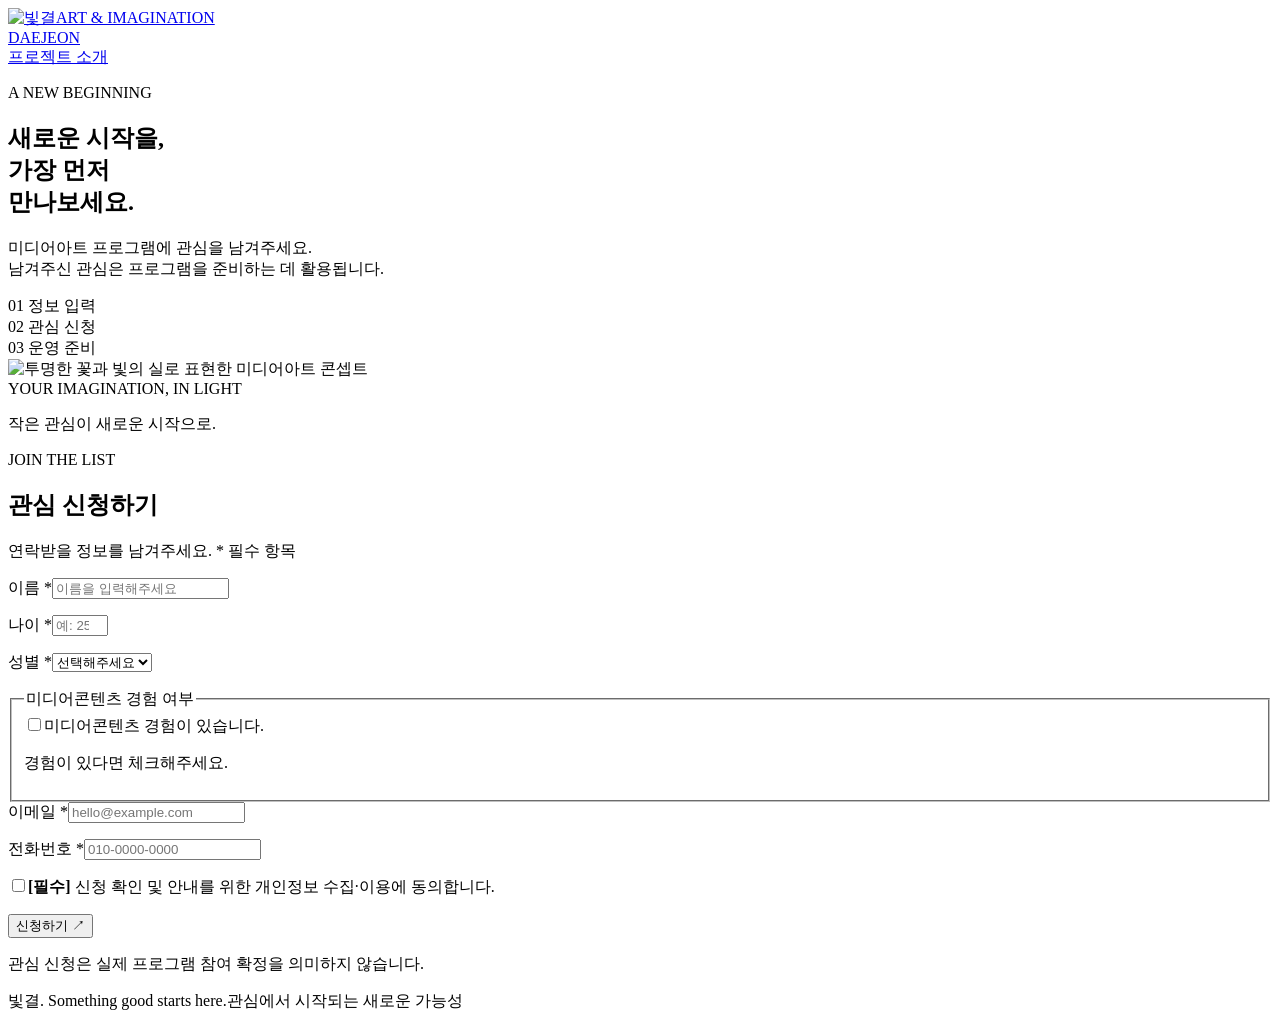
==== apply/index.html @ 67acea3b "Publish landing page and application form only" ====
<!doctype html>
<html lang="ko">
<head>
  <meta charset="utf-8"><meta name="viewport" content="width=device-width, initial-scale=1">
  <title>신청하기 · 빛결</title>
  <link rel="stylesheet" href="/Local_StartUP/assets/styles.css"><link rel="stylesheet" href="/Local_StartUP/assets/form-theme.css"><script type="module" src="/Local_StartUP/assets/apply.js"></script>
<link rel="stylesheet" href="/Local_StartUP/assets/aurora-theme.css"><script type="module" src="/Local_StartUP/assets/chatbot.js"></script></head>
<body>
  <header class="header"><a class="brand" href="/Local_StartUP/" aria-label="빛결 홈"><img class="brand-image" src="/Local_StartUP/assets/bitgyeol-wordmark.png" alt="빛결" width="88" height="45"><span class="brand-caption">ART &amp; IMAGINATION<br>DAEJEON</span></a><nav aria-label="주 메뉴"><a href="/Local_StartUP/">프로젝트 소개</a></nav></header>
  <main class="apply-layout">
    <section class="intro">
      <p class="eyebrow"><span class="line"></span> A NEW BEGINNING</p>
      <h1>새로운 시작을,<br>가장 먼저<br> <span>만나보세요.</span></h1>
      <p class="intro-copy">미디어아트 프로그램에 관심을 남겨주세요.<br>남겨주신 관심은 프로그램을 준비하는 데 활용됩니다.</p>
      <div class="steps" aria-label="신청 과정"><div><span>01</span> 정보 입력</div><div><span>02</span> 관심 신청</div><div><span>03</span> 운영 준비</div></div>
      <div class="apply-art"><img src="/Local_StartUP/assets/hero-art.png" alt="투명한 꽃과 빛의 실로 표현한 미디어아트 콘셉트" width="1024" height="1536"><div><span class="eyebrow">YOUR IMAGINATION, IN LIGHT</span><p>작은 관심이 새로운 시작으로.</p></div></div>
    </section>
    <section class="form-card" aria-labelledby="form-title">
      <div id="form-section">
        <p class="eyebrow">JOIN THE LIST</p><h2 id="form-title">관심 신청하기</h2><p class="muted">연락받을 정보를 남겨주세요. <span class="required-note">* 필수 항목</span></p>
        <form id="application-form">
          <div class="field"><label for="name">이름 <span>*</span></label><input id="name" name="name" autocomplete="name" placeholder="이름을 입력해주세요" required maxlength="80" aria-describedby="name-error"><p class="field-error" id="name-error"></p></div>
          <div class="profile-grid">
            <div class="field"><label for="age">나이 <span>*</span></label><input id="age" name="age" type="number" inputmode="numeric" min="1" max="120" step="1" placeholder="예: 25" required aria-describedby="age-error"><p class="field-error" id="age-error"></p></div>
            <div class="field"><label for="gender">성별 <span>*</span></label><select id="gender" name="gender" required aria-describedby="gender-error"><option value="" disabled selected>선택해주세요</option><option value="male">남성</option><option value="female">여성</option></select><p class="field-error" id="gender-error"></p></div>
          </div>
          <fieldset class="experience-group"><legend>미디어콘텐츠 경험 여부</legend><label for="mediaExperience"><input id="mediaExperience" name="mediaExperience" type="checkbox" aria-describedby="experience-hint mediaExperience-error"><span>미디어콘텐츠 경험이 있습니다.</span></label><p id="experience-hint">경험이 있다면 체크해주세요.</p><p class="field-error" id="mediaExperience-error"></p></fieldset>
          <div class="field"><label for="email">이메일 <span>*</span></label><input id="email" name="email" type="email" autocomplete="email" placeholder="hello@example.com" required maxlength="254" aria-describedby="email-error"><p class="field-error" id="email-error"></p></div>
          <div class="field"><label for="phone">전화번호 <span>*</span></label><input id="phone" name="phone" type="tel" autocomplete="tel" placeholder="010-0000-0000" required maxlength="40" aria-describedby="phone-error"><p class="field-error" id="phone-error"></p></div>
          <div class="consent"><label><input id="consent" name="consent" type="checkbox" required aria-describedby="consent-error"><span><strong>[필수]</strong> 신청 확인 및 안내를 위한 개인정보 수집·이용에 동의합니다.</span></label><p class="field-error" id="consent-error"></p></div>
          <p id="form-feedback" class="feedback" role="alert"></p>
          <button id="submit-button" class="button primary" type="submit">신청하기 <span aria-hidden="true">↗</span></button>
          <p class="form-footnote">관심 신청은 실제 프로그램 참여 확정을 의미하지 않습니다.</p>
        </form>
      </div>
      <div id="success-section" class="success" hidden tabindex="-1">
        <span class="success-mark" aria-hidden="true">✓</span><p class="eyebrow">YOU’RE ON THE LIST</p><h2>신청이 완료되었어요.</h2><p>관심을 남겨주셔서 감사합니다.<br>보내주신 관심을 바탕으로 프로그램을 준비하겠습니다.</p><div class="receipt"><span>신청 번호</span><code id="receipt-id"></code></div><button id="another-application" class="button secondary" type="button">새 신청 작성하기</button>
      </div>
      <noscript>신청하려면 브라우저에서 JavaScript를 켜주세요.</noscript>
    </section>
  </main>
  <footer class="footer"><span>빛결. Something good starts here.</span><span>관심에서 시작되는 새로운 가능성</span></footer>
</body></html>
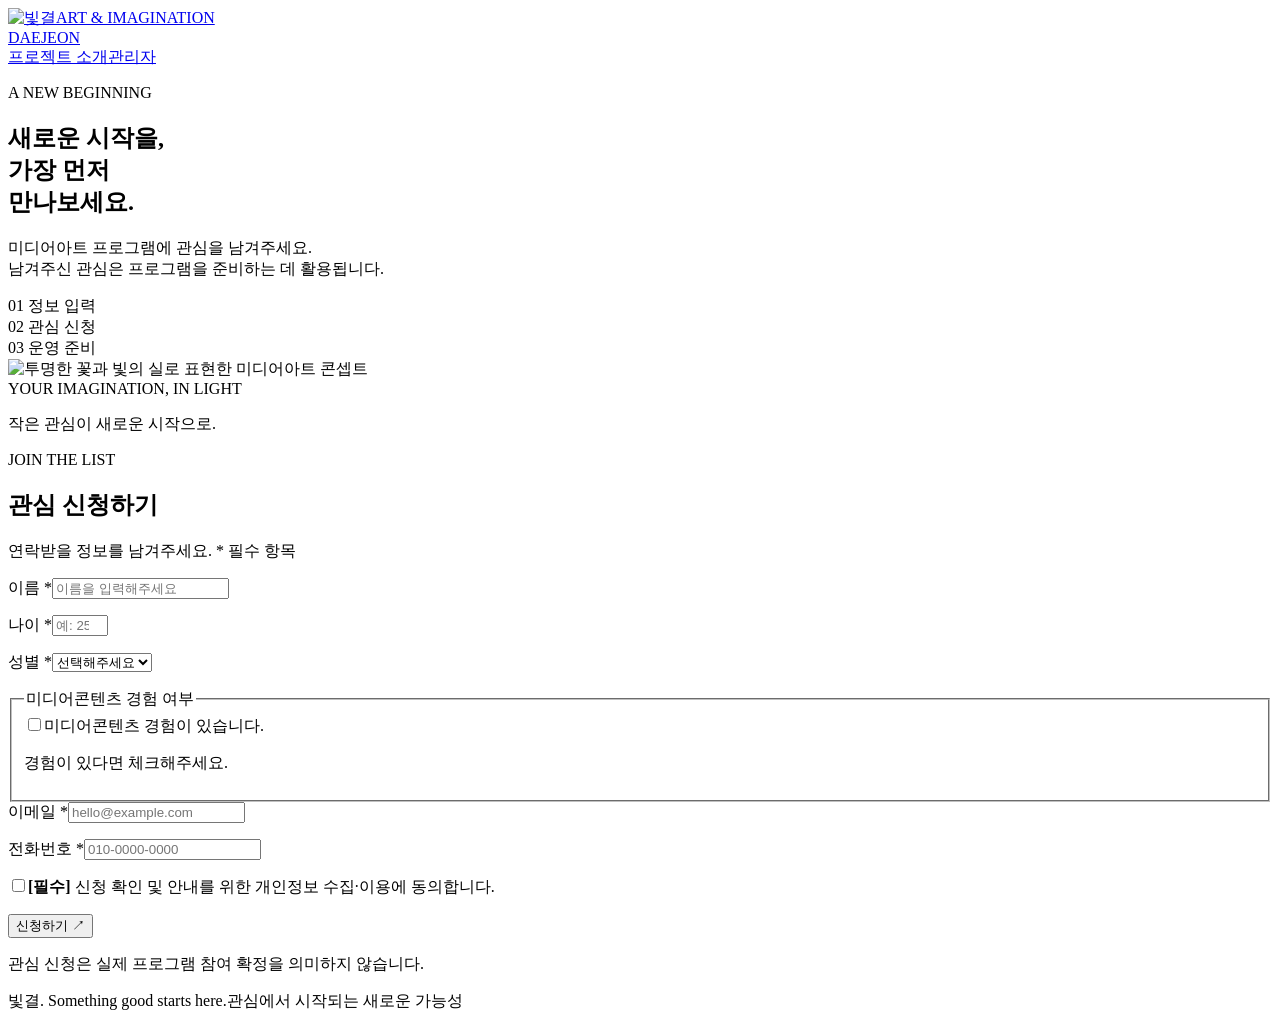
==== commit d16e4663: "Link to owner-authenticated cloud administration" ====
--- a/apply/index.html
+++ b/apply/index.html
@@ -6,7 +6,7 @@
   <link rel="stylesheet" href="/Local_StartUP/assets/styles.css"><link rel="stylesheet" href="/Local_StartUP/assets/form-theme.css"><script type="module" src="/Local_StartUP/assets/apply.js"></script>
 <link rel="stylesheet" href="/Local_StartUP/assets/aurora-theme.css"><script type="module" src="/Local_StartUP/assets/chatbot.js"></script></head>
 <body>
-  <header class="header"><a class="brand" href="/Local_StartUP/" aria-label="빛결 홈"><img class="brand-image" src="/Local_StartUP/assets/bitgyeol-wordmark.png" alt="빛결" width="88" height="45"><span class="brand-caption">ART &amp; IMAGINATION<br>DAEJEON</span></a><nav aria-label="주 메뉴"><a href="/Local_StartUP/">프로젝트 소개</a></nav></header>
+  <header class="header"><a class="brand" href="/Local_StartUP/" aria-label="빛결 홈"><img class="brand-image" src="/Local_StartUP/assets/bitgyeol-wordmark.png" alt="빛결" width="88" height="45"><span class="brand-caption">ART &amp; IMAGINATION<br>DAEJEON</span></a><nav aria-label="주 메뉴"><a href="/Local_StartUP/">프로젝트 소개</a><a href="https://bitgyeol-api-sragon.imset0512.chatgpt.site/admin">관리자</a></nav></header>
   <main class="apply-layout">
     <section class="intro">
       <p class="eyebrow"><span class="line"></span> A NEW BEGINNING</p>
